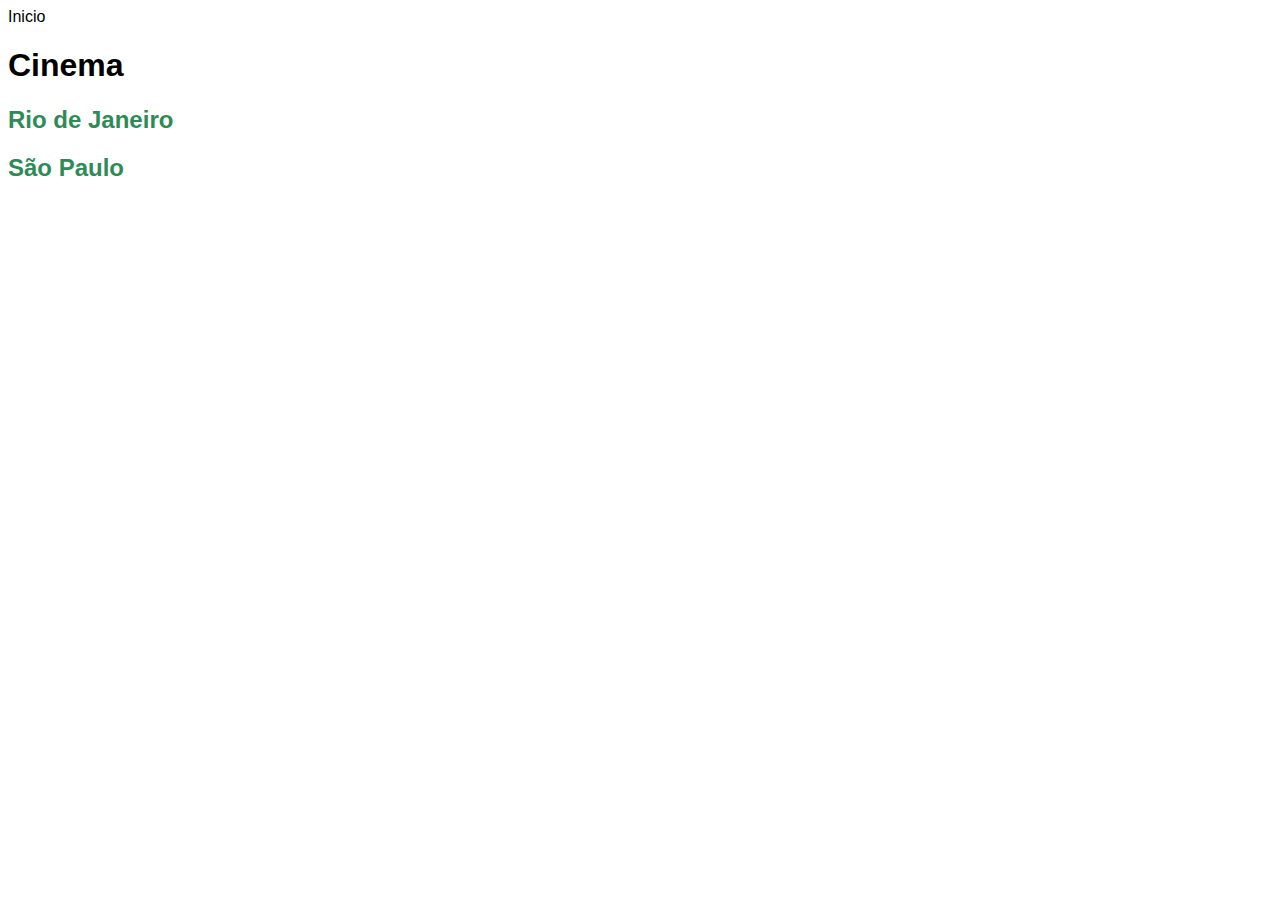
==== cinema/index.html @ c2cc3f76 "initial commit" ====
<!DOCTYPE html>
<html lang="en">

<head>
  <meta charset="UTF-8">
  <meta name="viewport" content="width=device-width, initial-scale=1.0">
  <link rel="stylesheet" href="./css/style.css">
  <title>Cinema</title>
</head>

<body>
  <a href="/index.html">Inicio</a>
  <h1>Cinema</h1>
  <h2><a href="./estados/rj.html">Rio de Janeiro</a></h2>
  <h2><a href="./estados/sp.html">São Paulo</a></h2>

</body>

</html>
---- cinema/css/style.css ----
.hoje {
  color: darkred;
}

.amanha {
  color: darkblue;
}

a {
  color: black;
  text-decoration: none;
}

h2 a {
  color: seagreen;
}

p {
  font-size: 20px;
}

body {
  font-family: Arial, Helvetica, sans-serif;
}
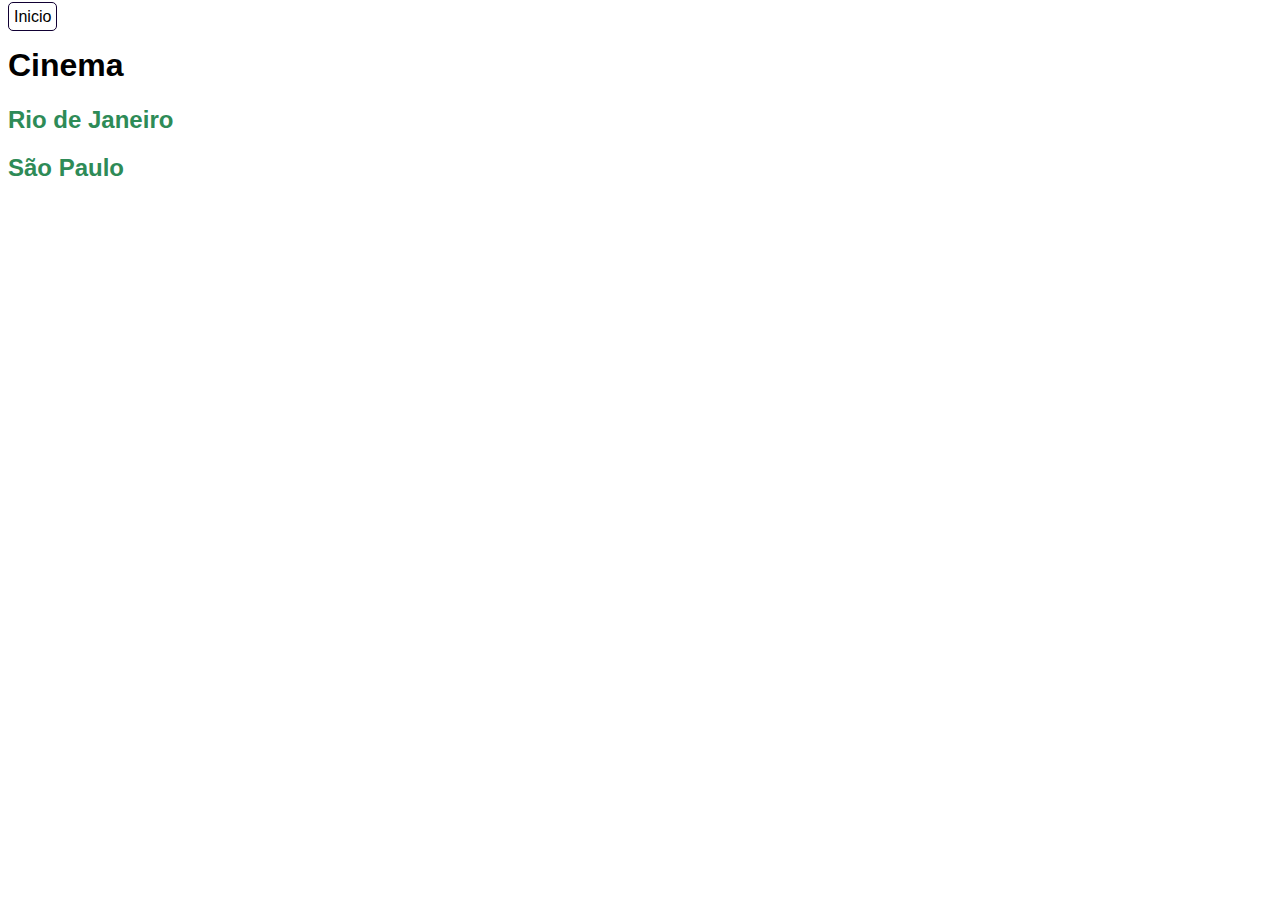
==== commit cfb119b2: "Ajuste de pastas e css" ====
--- a/cinema/index.html
+++ b/cinema/index.html
@@ -4,12 +4,12 @@
 <head>
   <meta charset="UTF-8">
   <meta name="viewport" content="width=device-width, initial-scale=1.0">
-  <link rel="stylesheet" href="./css/style.css">
+  <link rel="stylesheet" href="./style.css">
   <title>Cinema</title>
 </head>
 
 <body>
-  <a href="/index.html">Inicio</a>
+  <a href="/index.html" class="inicio">Inicio</a>
   <h1>Cinema</h1>
   <h2><a href="./estados/rj.html">Rio de Janeiro</a></h2>
   <h2><a href="./estados/sp.html">São Paulo</a></h2>
--- a/cinema/style.css
+++ b/cinema/style.css
@@ -0,0 +1,28 @@
+.hoje {
+  color: darkred;
+}
+
+.amanha {
+  color: darkblue;
+}
+
+.inicio {
+  color: black;
+  text-decoration: none;
+  border: 1px solid #103;
+  border-radius: 5px;
+  padding: 5px;
+}
+
+h2 a {
+  color: seagreen;
+  text-decoration: none;
+}
+
+p {
+  font-size: 20px;
+}
+
+body {
+  font-family: Arial, Helvetica, sans-serif;
+}
